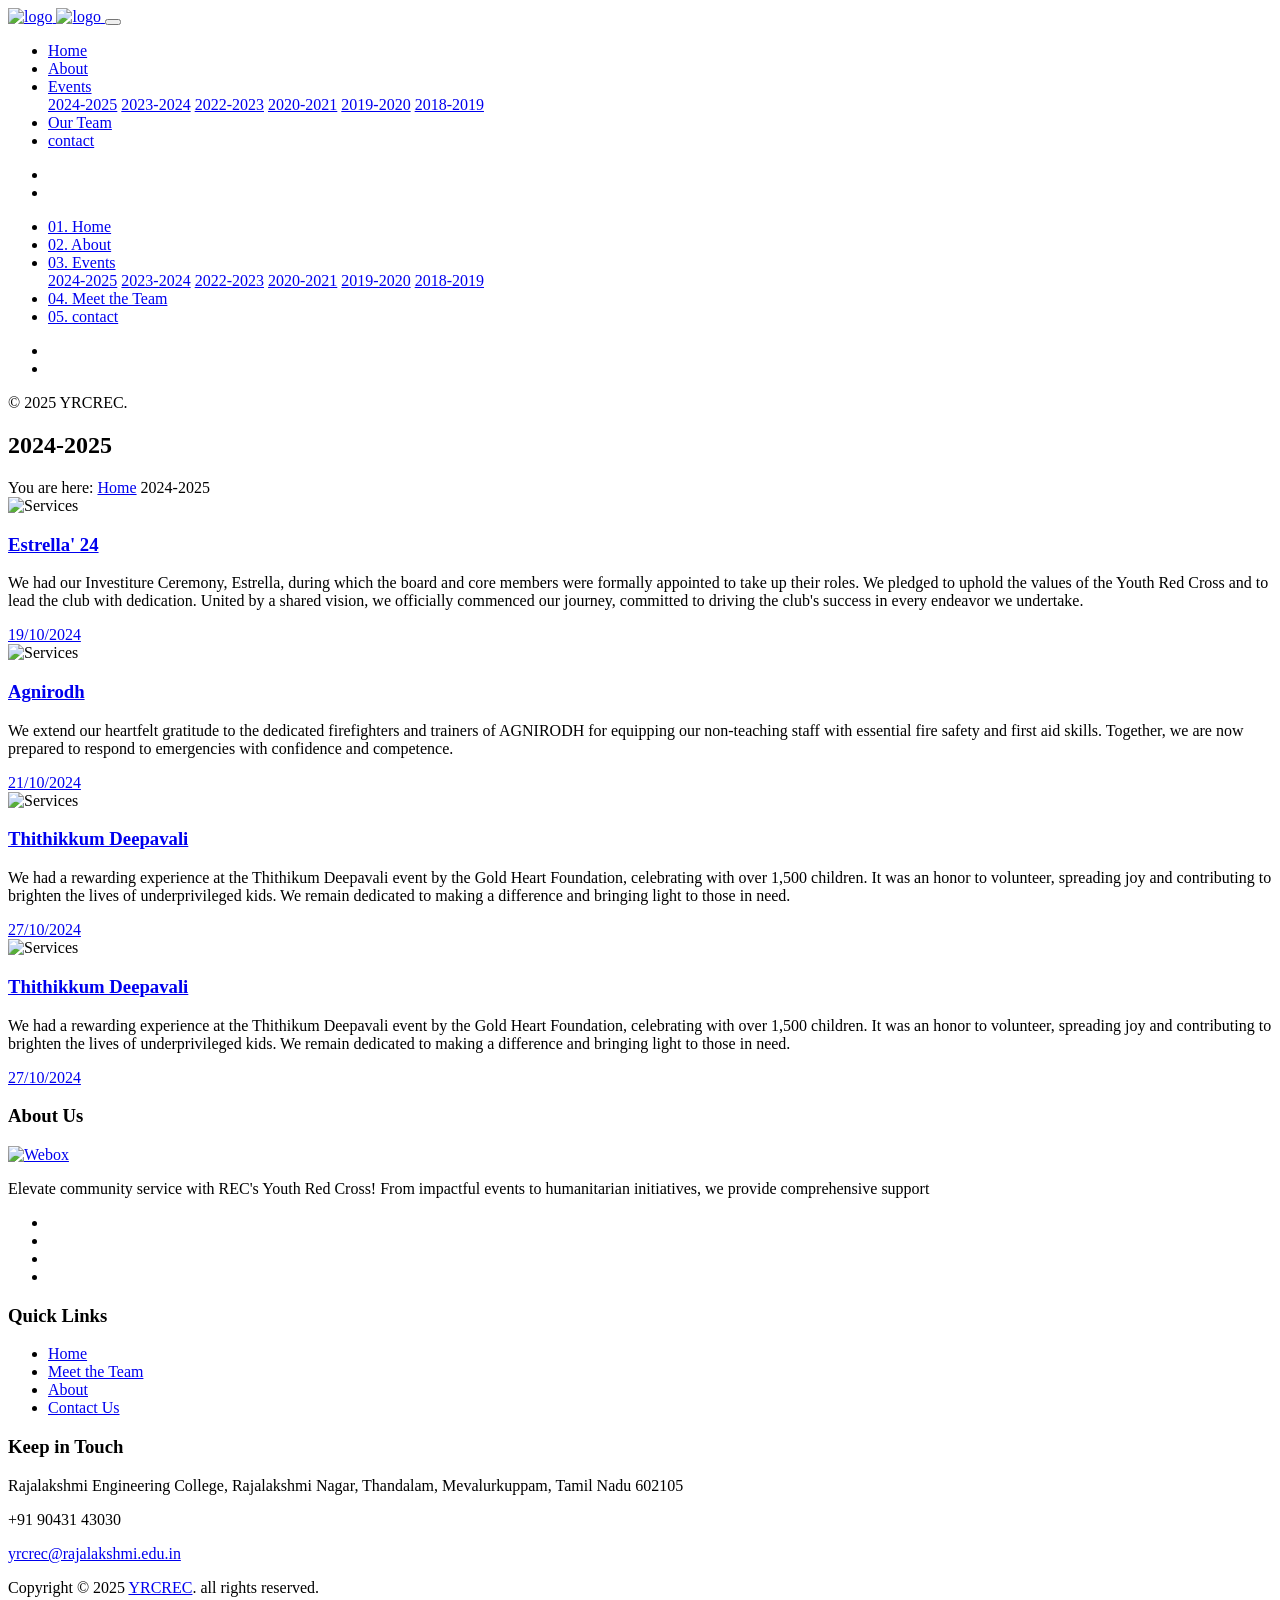
==== site - Copy/2024-2025.html @ 8fd3735e "siva" ====
<!DOCTYPE html>
<html lang="en">
<head>
<meta charset="utf-8">
<meta name="viewport" content="width=device-width, initial-scale=1, shrink-to-fit=no">
<title>Events | 2023-2024</title>
<link rel="stylesheet" type="text/css" href="css/bootstrap.min.css">
<link rel="stylesheet" type="text/css" href="css/font-awesome.min.css">
<link rel="stylesheet" type="text/css" href="css/animate.min.css">
<link rel="stylesheet" href="css/owl.carousel.min.css">
<link rel="stylesheet" href="css/cubeportfolio.min.css">
<link rel="stylesheet" href="css/jquery.fancybox.min.css">
<link rel="stylesheet" type="text/css" href="css/settings.css">
<link rel="stylesheet" type="text/css" href="css/style.css">

<link rel="icon" href="images/favicon.png">
</head>

<body>
<a href="javascript:void(0)" class="scrollToTop"><i class="fa fa-angle-up"></i></a>

<!--Loader-->
<div class="loader">
   <div class="spinner centered">
      <div class="spinner-container container1">
         <div class="circle1"></div>
         <div class="circle2"></div>
         <div class="circle3"></div>
         <div class="circle4"></div>
      </div>
      <div class="spinner-container container2">
         <div class="circle1"></div>
         <div class="circle2"></div>
         <div class="circle3"></div>
         <div class="circle4"></div>
      </div>
   </div>
</div>
<!--Loader ends-->


<!-- header -->
<header class="site-header">
   <nav class="navbar navbar-expand-lg transparent-bg">
      <div class="container">
         <a class="navbar-brand" href="index.html">
            <img src="images/logo-white.png" alt="logo" class="logo-default">
            <img src="images/logo.png" alt="logo" class="logo-scrolled">
         </a>
         <button class="navbar-toggler navbar-toggler-right collapsed" type="button" data-toggle="collapse" data-target="#wenav">
            <span> </span>
            <span> </span>
            <span> </span>
         </button>
         <div class="collapse navbar-collapse" id="wenav">
            <ul class="navbar-nav ml-auto">
               <li class="nav-item">
                  <a class="nav-link" href="index.html">Home</a>
               </li>
               <li class="nav-item">
                  <a class="nav-link" href="about.html">About</a>
               </li>
               <li class="nav-item dropdown">
                  <a class="nav-link dropdown-toggle" href="javascript:void(0)" data-toggle="dropdown" aria-haspopup="true" aria-expanded="false">
                  Events
                  </a>
                  <div class="dropdown-menu">
                     <a class="dropdown-item" href="2024-2025.html">2024-2025</a>
                     <a class="dropdown-item" href="2023-2024.html">2023-2024</a>
                     <a class="dropdown-item" href="2022-2023.html">2022-2023</a>
                     <a class="dropdown-item" href="2020-2021.html">2020-2021</a>
                     <a class="dropdown-item" href="2019-2020.html">2019-2020</a>
                     <a class="dropdown-item" href="2018-2019.html">2018-2019</a>

                     
                  </div>
               </li>
               
               <li class="nav-item">
                  <a class="nav-link" href="team.html">Our Team</a>
               </li>
               <li class="nav-item">
                  <a class="nav-link" href="contact.html">contact</a>
               </li>
            </ul>
         </div>

         <div class="nav-social">
            <ul class="social_icon noborder">
               <li><a class="facebook" href="https://www.instagram.com/yrcrec?utm_source=ig_web_button_share_sheet&igsh=ZDNlZDc0MzIxNw=="><i class="fa fa-instagram"></i> </a> </li>
               <li><a class="twitter" href="https://www.linkedin.com/company/youth-red-cross/mycompany/"><i class="fa fa-linkedin"></i> </a> </li>
            </ul>
         </div>

         <!--side menu open button-->
         <a href="javascript:void(0)" class="d-none d-lg-inline-block sidemenu_btn" id="sidemenu_toggle">
          <span></span> <span></span> <span></span>
       </a>
      </div>
   </nav>

   <!-- side menu -->
   <div class="side-menu">
      <div class="inner-wrapper">
         <span class="btn-close" id="btn_sideNavClose"><i></i><i></i></span>
         
         <nav class="side-nav w-100">
            <ul class="navbar-nav">
               <li class="nav-item">
                  <a class="nav-link" href="index.html"> <span> 01.</span> Home</a>
               </li>
               <li class="nav-item">
                  <a class="nav-link" href="about.html"> <span> 02.</span> About</a>
               </li>
               
               <li class="nav-item dropdown">
                  <a class="nav-link dropdown-toggle" href="javascript:void(0)" data-toggle="dropdown" aria-haspopup="true" aria-expanded="false">
                  <span> 03.</span> Events
                  </a>
                  <div class="dropdown-menu">
                     <a class="dropdown-item" href="2024-2025.html">2024-2025</a>
                     <a class="dropdown-item" href="2023-2024.html">2023-2024</a>
                     <a class="dropdown-item" href="2022-2023.html">2022-2023</a>
                     <a class="dropdown-item" href="2020-2021.html">2020-2021</a>
                     <a class="dropdown-item" href="2019-2020.html">2019-2020</a>
                     <a class="dropdown-item" href="2018-2019.html">2018-2019</a>

                  </div>
               </li>
               <li class="nav-item">
                  <a class="nav-link" href="team.html"> <span> 04.</span> Meet the Team</a>
               </li>
               <li class="nav-item">
                  <a class="nav-link" href="contact.html"> <span> 05.</span> contact</a>
               </li>
            </ul>
         </nav>
         <div class="side-footer w-100">
            <ul class="social-icons-simple white top40">
               <li><a class="facebook" href="https://www.instagram.com/yrcrec?utm_source=ig_web_button_share_sheet&igsh=ZDNlZDc0MzIxNw=="><i class="fa fa-instagram"></i> </a> </li>
               <li><a class="twitter" href="https://www.linkedin.com/company/youth-red-cross/mycompany/"><i class="fa fa-linkedin"></i> </a> </li>
            </ul>
            <p class="darkcolor">&copy; 2025 YRCREC.</p>
         </div>
      </div>
   </div>
   <a id="close_side_menu" href="javascript:void(0);"></a>
</header>
<!-- header -->


<!--Page Header-->
<section class="page_header padding-top">
  <div class="container">
    <div class="row">
      <div class="col-md-12 page-content">
        <h1>2024-2025</h1>
        <div class="page_nav">
      <span>You are here:</span> <a href="index.html">Home</a> <span><i class="fa fa-angle-double-right"></i>2024-2025</span>
      </div>
      </div>
    </div>
  </div>
</section>
<!--Page Header-->

<!-- services -->
<section id="course_all" class="padding-top bottom45">
  <div class="container">
    <div class="row">
        <div class="col-sm-6 col-lg-4 equalheight">
            <div class="services-box heading_space wow fadeIn" data-wow-delay="500ms">
              <div class="image bottom25">
                <img src="images/2024-1.PNG" alt="Services">
              </div>
              <h3 class="bottom10 font-light2 darkcolor"><a href="javascript:void(0)">Estrella' 24</a></h3>
              <p class="bottom20">We had our Investiture Ceremony, Estrella, during which the board and core members were formally appointed to take up their roles. We pledged to uphold the values of the Youth Red Cross and to lead the club with dedication. United by a shared vision, we officially commenced our journey, committed to driving the club's success in every endeavor we undertake.</p>
              <a class="readmore" href="javascript:void(0)">19/10/2024</a>
            </div>
        </div>
      <div class="col-sm-6 col-lg-4 equalheight">
         <div class="services-box heading_space wow fadeIn" data-wow-delay="500ms">
           <div class="image bottom25">
             <img src="images/2024-2.jpg" alt="Services">
           </div>
           <h3 class="bottom10 font-light2 darkcolor"><a href="javascript:void(0)">Agnirodh</a></h3>
           <p class="bottom20">We extend our heartfelt gratitude to the dedicated firefighters and trainers of AGNIRODH for equipping our non-teaching staff with essential fire safety and first aid skills. Together, we are now prepared to respond to emergencies with confidence and competence.</p>
           <a class="readmore" href="javascript:void(0)">21/10/2024</a>
         </div>
      </div>
      <div class="col-sm-6 col-lg-4 equalheight">
         <div class="services-box heading_space wow fadeIn" data-wow-delay="500ms">
           <div class="image bottom25">
             <img src="images/2024-3.jpg" alt="Services">
           </div>
           <h3 class="bottom10 font-light2 darkcolor"><a href="javascript:void(0)">Thithikkum Deepavali</a></h3>
           <p class="bottom20">We had a rewarding experience at the Thithikum Deepavali event by the Gold Heart Foundation, celebrating with over 1,500 children. It was an honor to volunteer, spreading joy and contributing to brighten the lives of underprivileged kids. We remain dedicated to making a difference and bringing light to those in need.</p>
           <a class="readmore" href="javascript:void(0)">27/10/2024</a>
         </div>
     </div>
     <div class="col-sm-6 col-lg-4 equalheight">
         <div class="services-box heading_space wow fadeIn" data-wow-delay="500ms">
           <div class="image bottom25">
             <img src="images/2024-3.jpg" alt="Services">
           </div>
           <h3 class="bottom10 font-light2 darkcolor"><a href="javascript:void(0)">Thithikkum Deepavali</a></h3>
           <p class="bottom20">We had a rewarding experience at the Thithikum Deepavali event by the Gold Heart Foundation, celebrating with over 1,500 children. It was an honor to volunteer, spreading joy and contributing to brighten the lives of underprivileged kids. We remain dedicated to making a difference and bringing light to those in need.</p>
           <a class="readmore" href="javascript:void(0)">27/10/2024</a>
         </div>
     </div>
     </div>
    </div>
  </div>
</section> 
<!-- services ends -->



<!--FOOTER-->
<footer class="padding-top">
   <div class="container">
      <div class="row">
         <div class="col-md-4 col-sm-12 footer_panel heading_space wow fadeIn" data-wow-delay="300ms">
            <h3 class="heading bottom30">About Us<span class="divider-left"></span></h3>
            <a href="index-classic.html" class="footer_logo bottom25"><img src="images/logo-white.png" alt="Webox"></a>
            <p>Elevate community service with REC's Youth Red Cross! From impactful events to humanitarian initiatives, we provide comprehensive support</p>
            <ul class="social_icon top25">
               <li><a href="https://www.instagram.com/yrcrec?utm_source=ig_web_button_share_sheet&igsh=ZDNlZDc0MzIxNw=="><i class="fa fa-instagram"></i></a></li>
               <li><a href=" https://wa.me/9360208382"><i class="fa fa-whatsapp"></i></a></li>
               <li><a href="https://www.linkedin.com/company/youth-red-cross/mycompany/"><i class="fa fa-linkedin"></i></a></li>
               <li><a href="mailto:yrcrec@rajalakshmi.edu.in"><i class="fa fa-envelope-o"></i></a></li>

            </ul>
         </div>
         <div class="col-md-4 col-sm-12 footer_panel heading_space wow fadeIn" data-wow-delay="350ms">
            <h3 class="heading bottom30">Quick Links<span class="divider-left"></span></h3>
            <div class="row">
               <div class="col-md-12 col-xs-12">
                  <ul class="links">
                     <li><a href="index.html">Home</a></li>
                     <li><a href="team.html">Meet the Team</a></li>
                     <li><a href="about.html">About</a></li>
                     <li><a href="contact.html">Contact Us</a></li>
                  </ul>
            </div>
         </div>
         </div>
         <div class="col-md-4 col-sm-12 footer_panel heading_space wow fadeIn" data-wow-delay="400ms">
            <h3 class="heading bottom30">Keep in Touch <span class="divider-left"></span></h3>
            <p class=" address"><i class="fa fa-map-marker"></i>Rajalakshmi Engineering College, Rajalakshmi Nagar, Thandalam, Mevalurkuppam, Tamil Nadu 602105</p>
            <p class=" address"><i class="fa fa-phone"></i>+91 90431 43030</p>
            <p class=" address"><i class="fa fa-envelope-o"></i><a href="mailto:yrcrec@rajalakshmi.edu.in">yrcrec@rajalakshmi.edu.in</a></p>
         </div>
      </div>
   </div>
</footer>
<div class="copyright">
   <div class="container">
      <div class="row">
         <div class="col-md-12 text-center wow fadeInUp" data-wow-delay="300ms">
            <p>Copyright &copy; 2025 <a href="javascript:void(0)">YRCREC</a>. all rights reserved.</p>
         </div>
      </div>
   </div>
</div>
<!--FOOTER ends-->


<!-- jQuery first, then Popper.js, then Bootstrap JS -->
<script src="js/jquery-3.1.1.min.js"></script>

<!--Bootstrap Core-->
<script src="js/popper.min.js"></script>
<script src="js/bootstrap.min.js"></script>

<!--to view items on reach-->
<script src="js/jquery.appear.js"></script>

<!--Equal-Heights-->
<script src="js/jquery.matchHeight-min.js"></script>

<!--Owl Slider-->
<script src="js/owl.carousel.min.js"></script>

<!--number counters-->
<script src="js/jquery-countTo.js"></script>
 
<!--Parallax Background-->
<script src="js/parallaxie.js"></script>
  
<!--Cubefolio Gallery-->
<script src="js/jquery.cubeportfolio.min.js"></script>

<!--FancyBox popup-->
<script src="js/jquery.fancybox.min.js"></script>                 

<!--Morphing Text-->
<script src="js/morphext.min.js"></script>
              
<!--Particles-->
<script src="js/particles.min.js"></script>
                     
<!--WOw animations-->
<script src="js/wow.min.js"></script>
            
<!--Revolution SLider-->
<script src="js/revolution/jquery.themepunch.tools.min.js"></script>
<script src="js/revolution/jquery.themepunch.revolution.min.js"></script>
<!-- SLIDER REVOLUTION 5.0 EXTENSIONS  (Load Extensions only on Local File Systems !  The following part can be removed on Server for On Demand Loading) -->
<script src="js/revolution/extensions/revolution.extension.actions.min.js"></script>
<script src="js/revolution/extensions/revolution.extension.carousel.min.js"></script>
<script src="js/revolution/extensions/revolution.extension.kenburn.min.js"></script>
<script src="js/revolution/extensions/revolution.extension.layeranimation.min.js"></script>
<script src="js/revolution/extensions/revolution.extension.migration.min.js"></script>
<script src="js/revolution/extensions/revolution.extension.navigation.min.js"></script>
<script src="js/revolution/extensions/revolution.extension.parallax.min.js"></script>
<script src="js/revolution/extensions/revolution.extension.slideanims.min.js"></script>
<script src="js/revolution/extensions/revolution.extension.video.min.js"></script>

<script src="js/functions.js"></script>
</body>
</html>
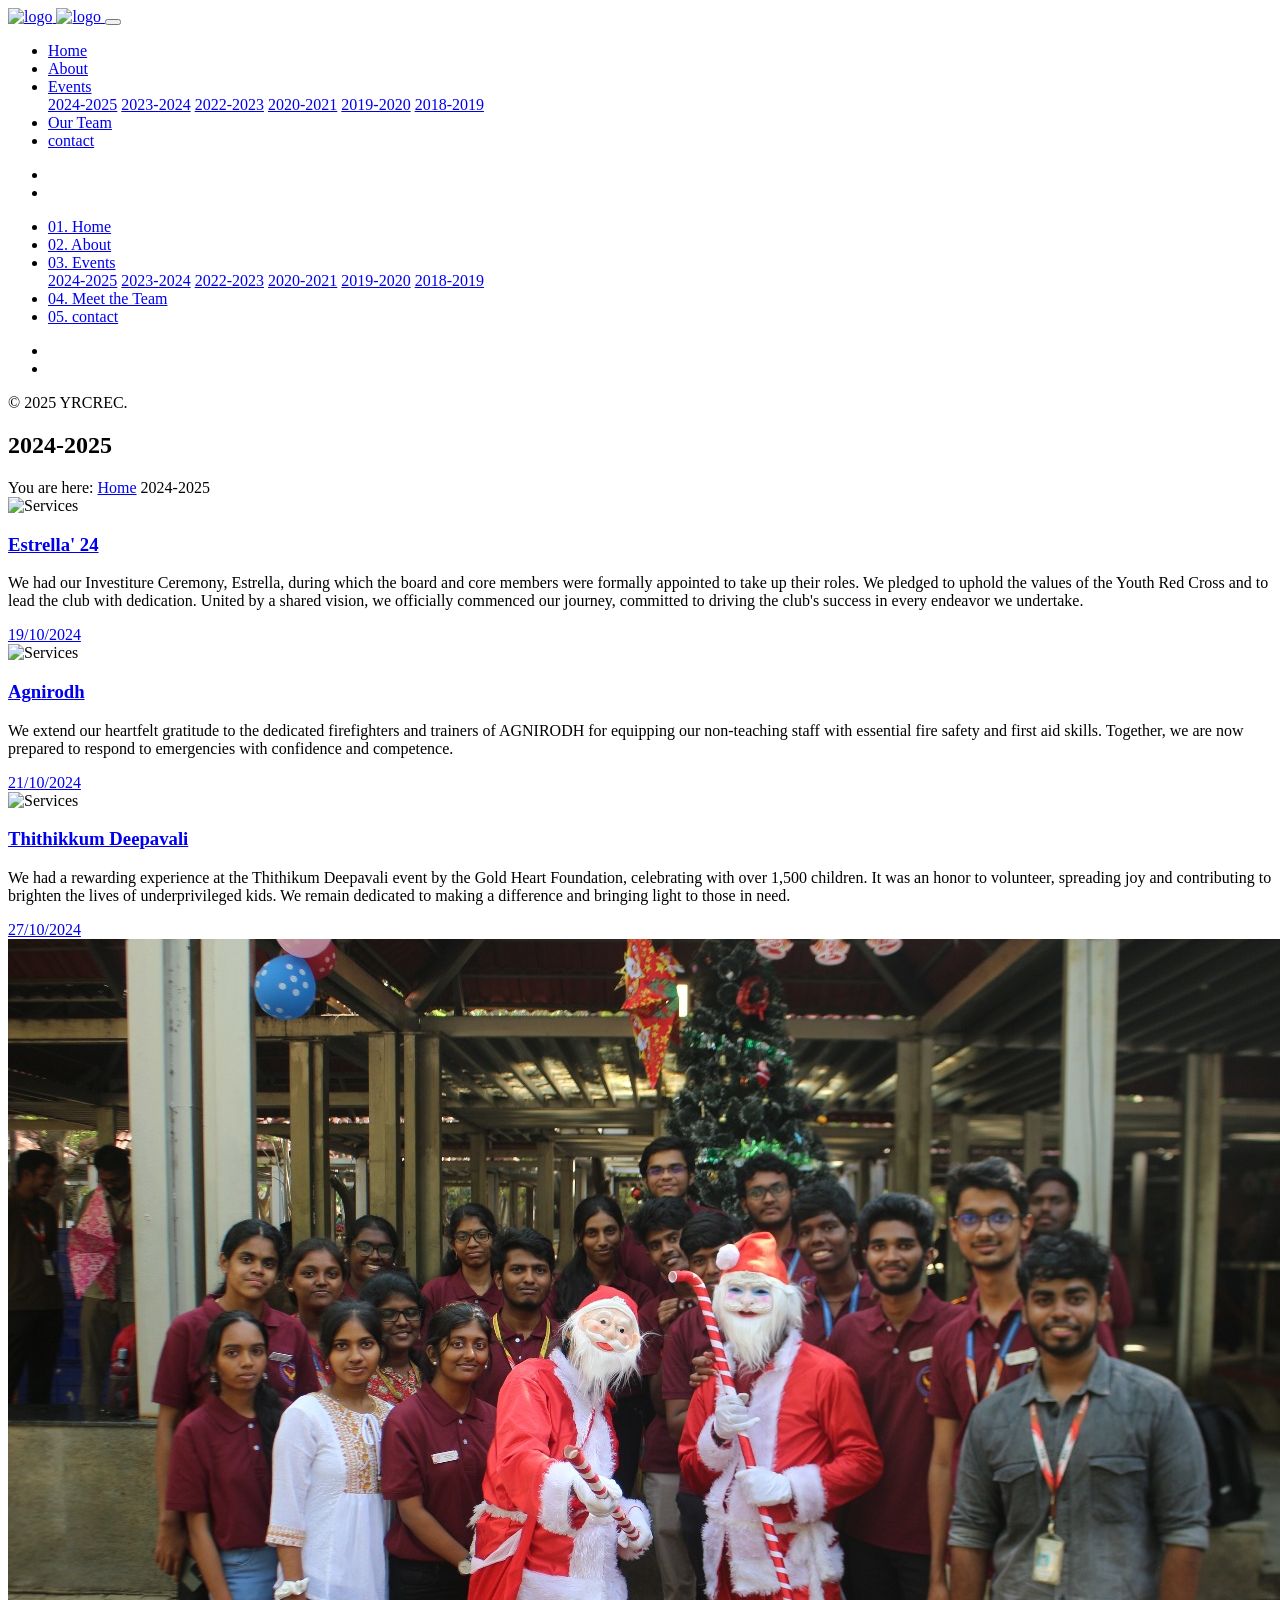
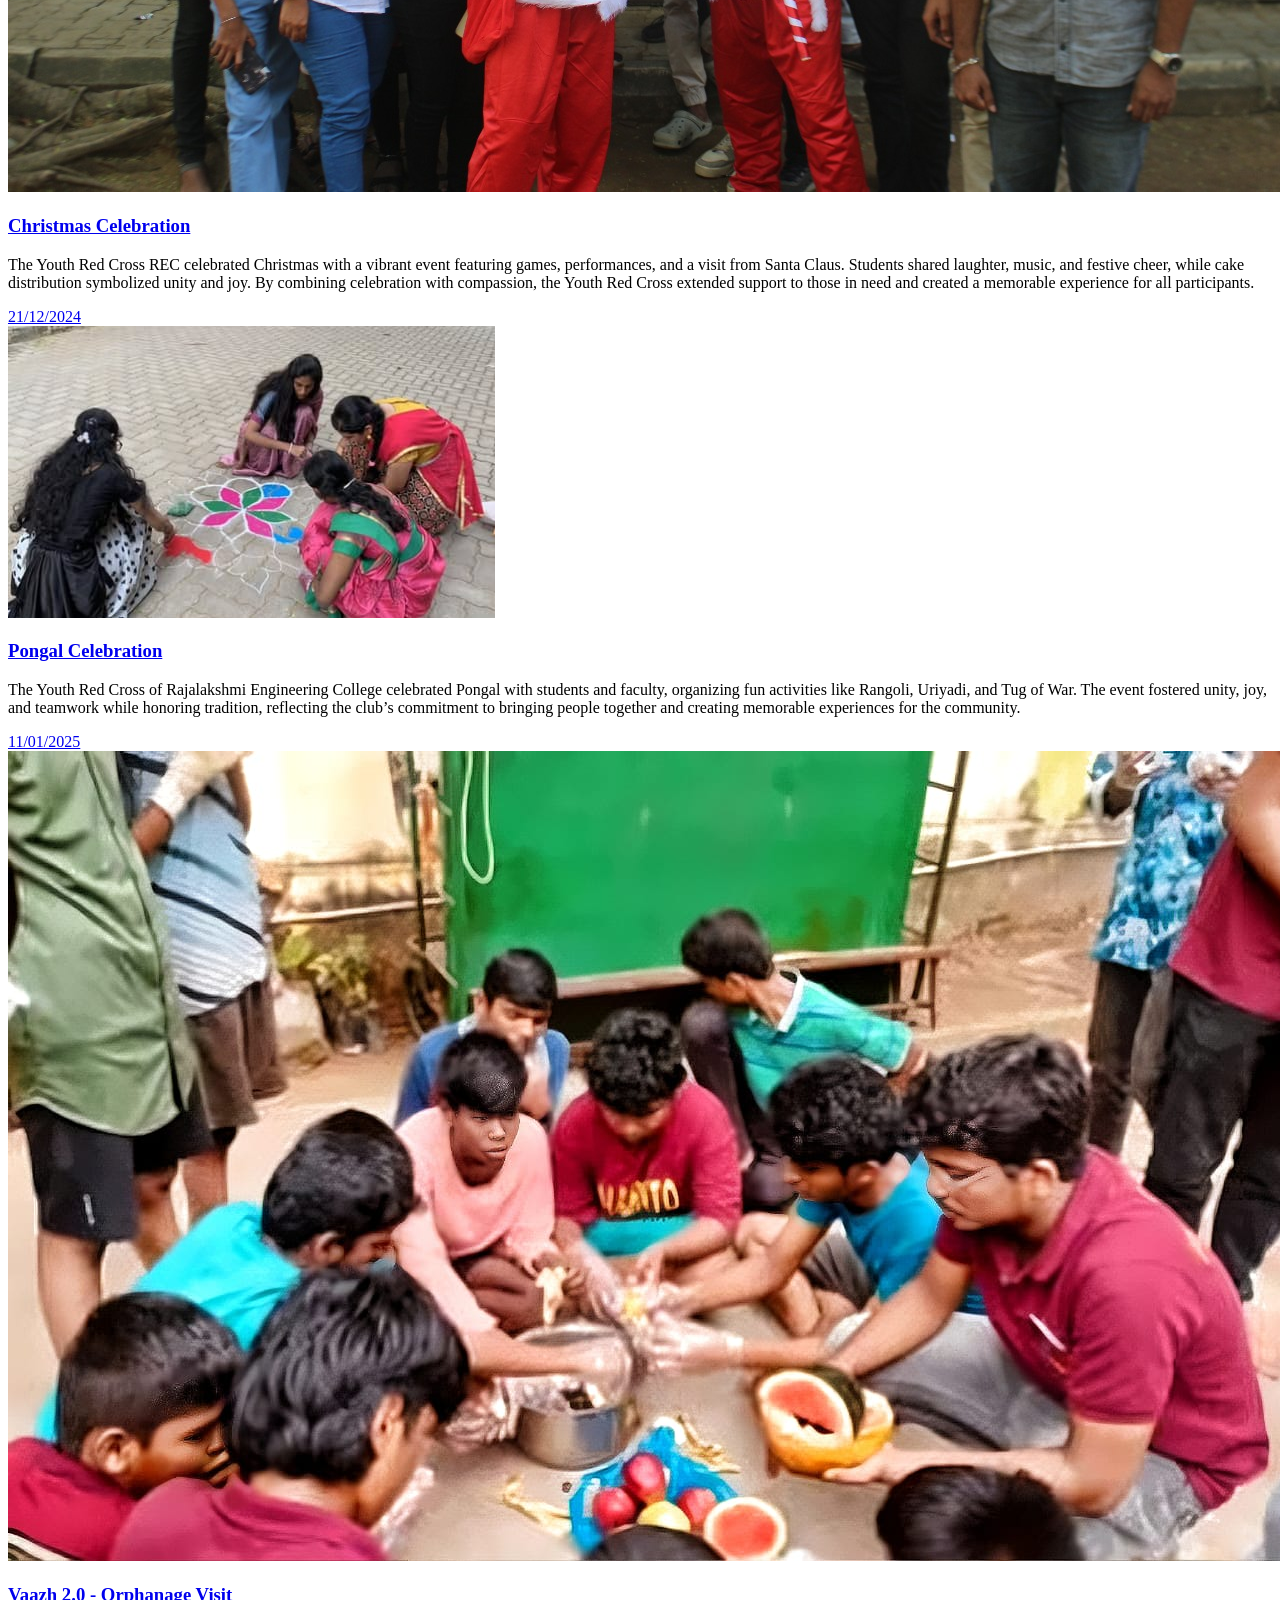
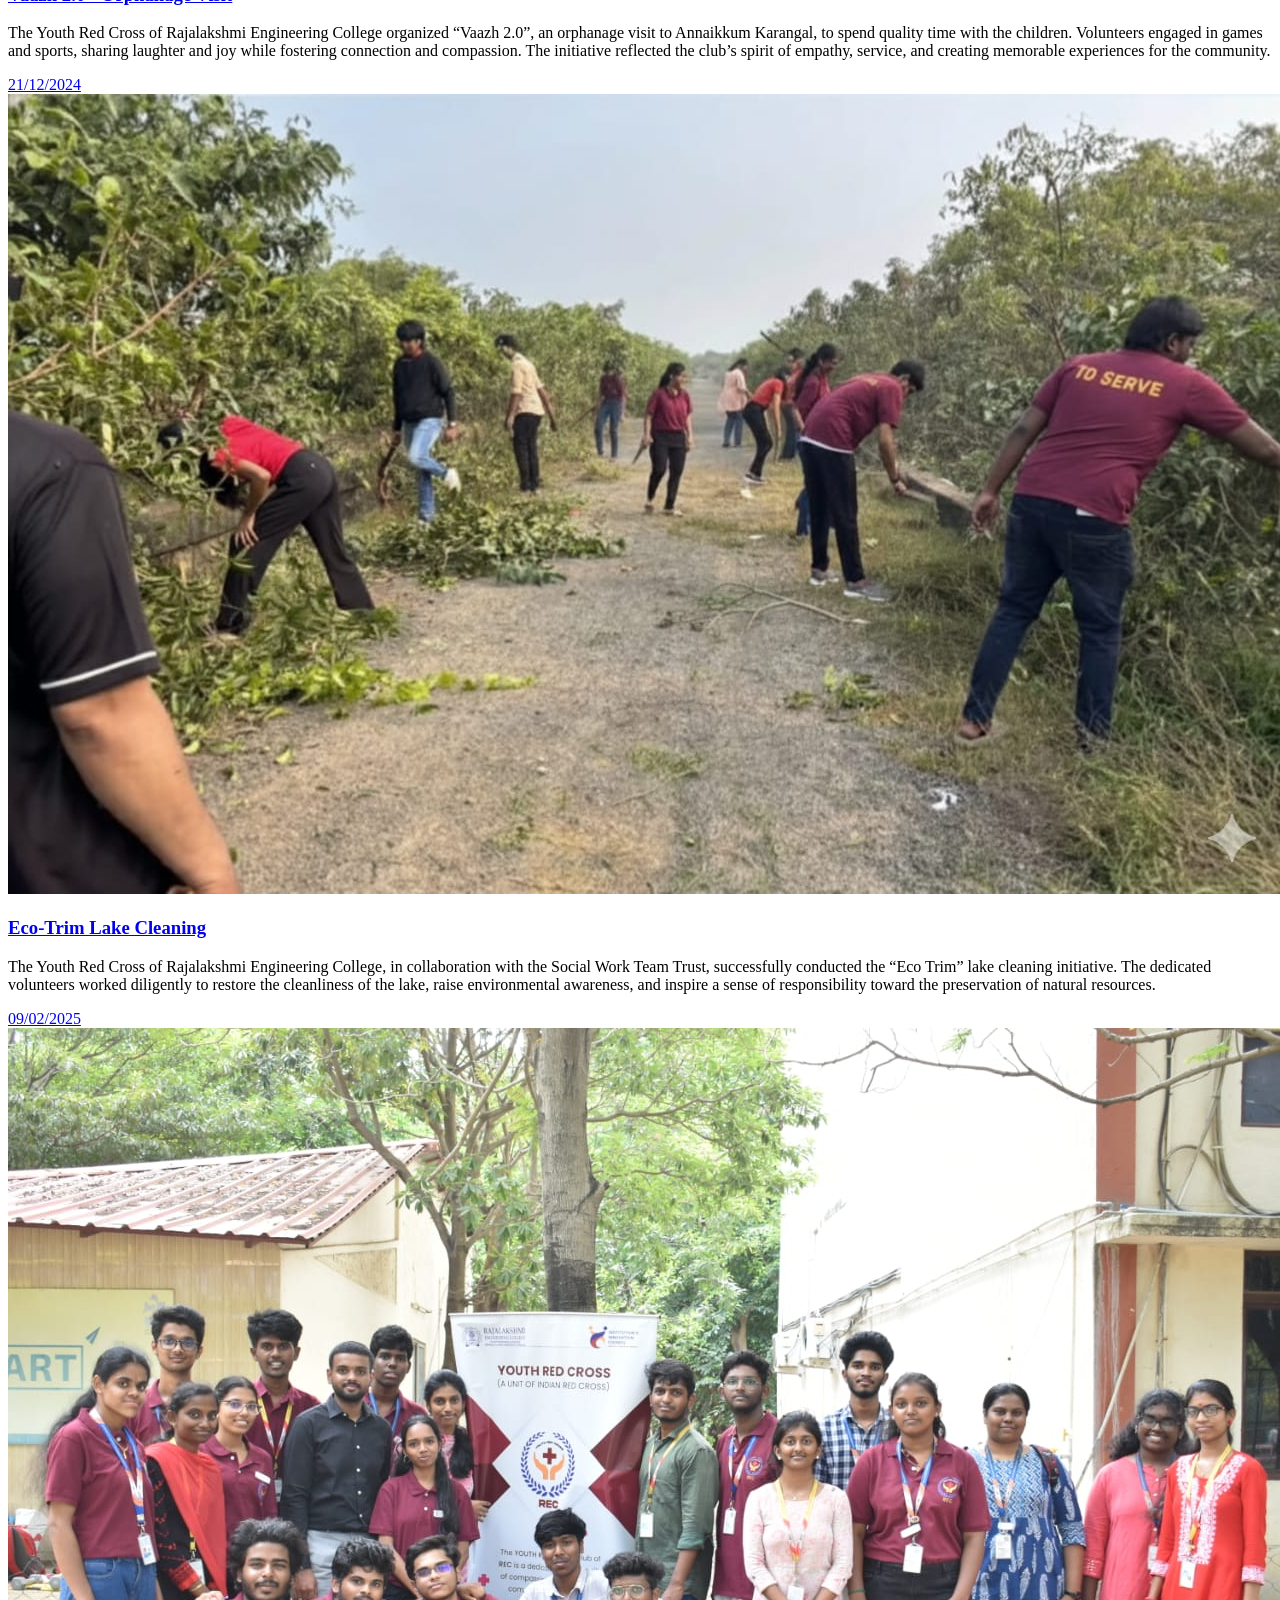
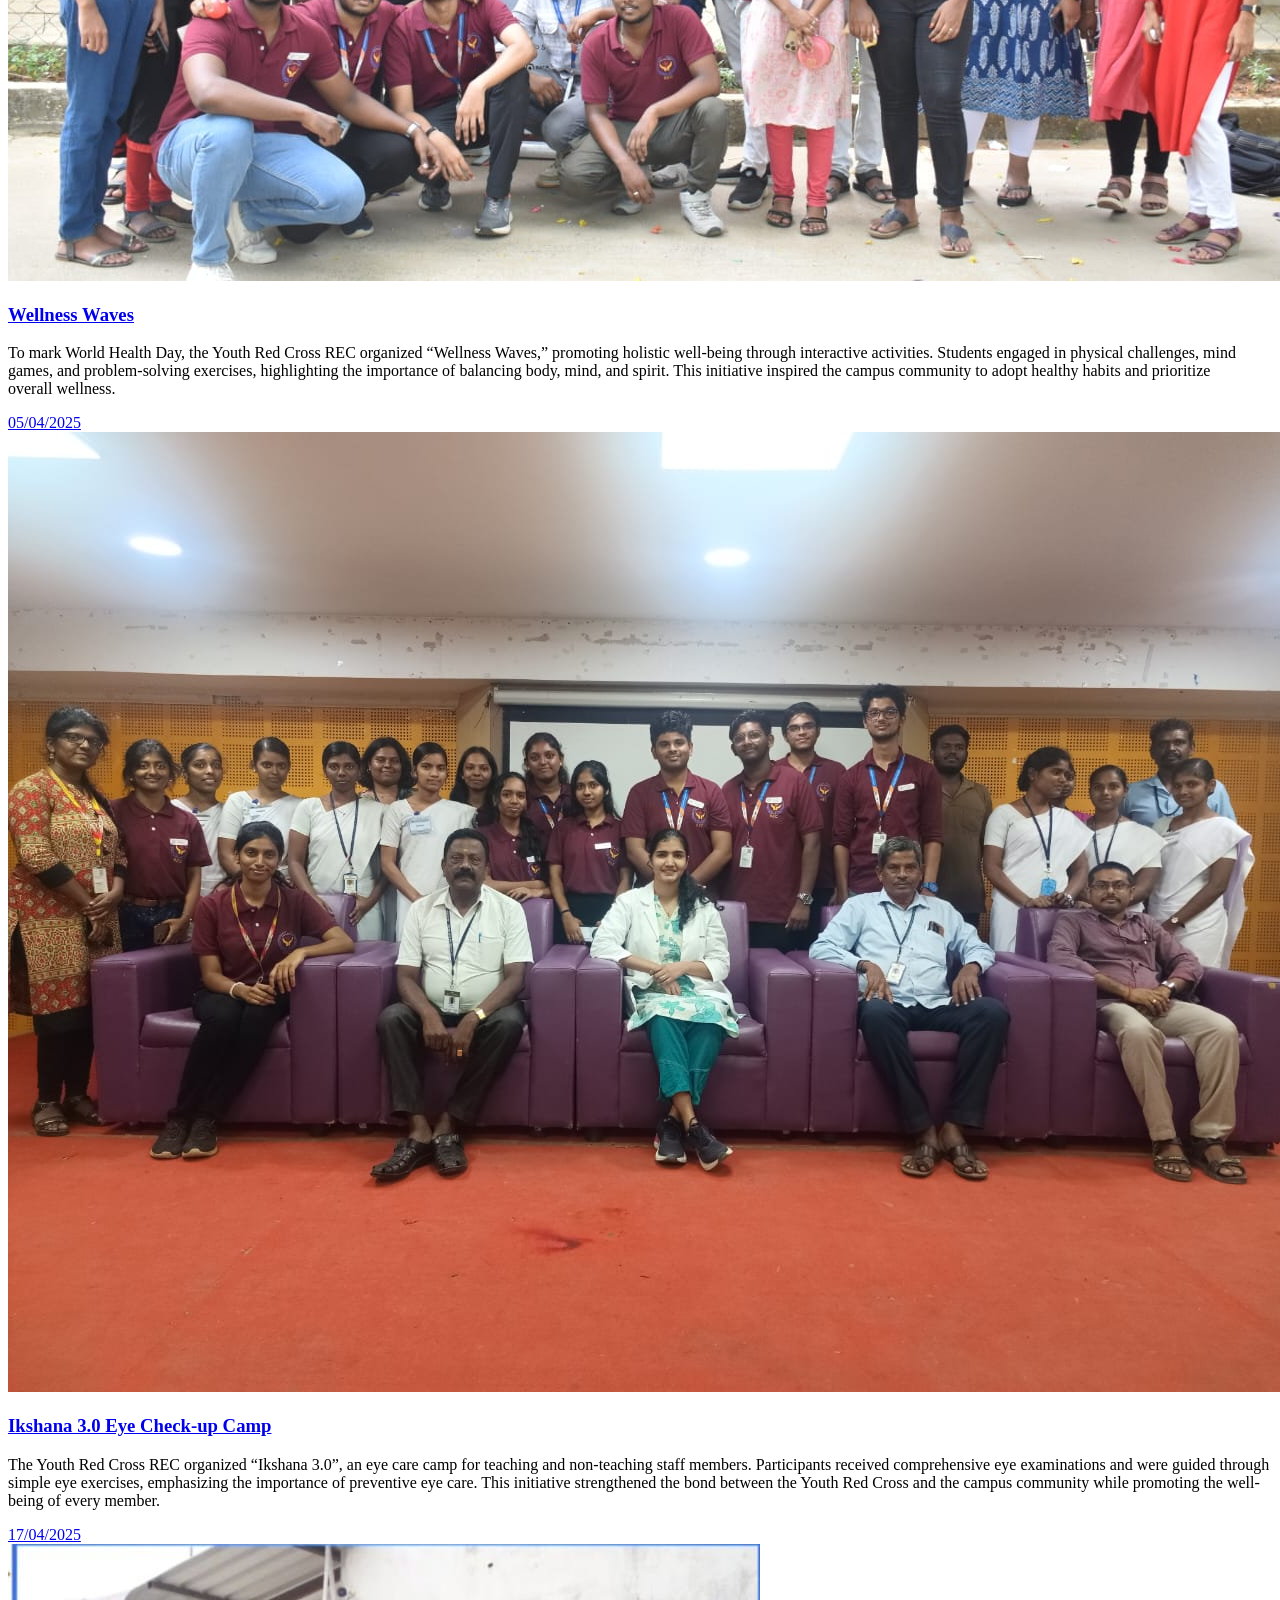
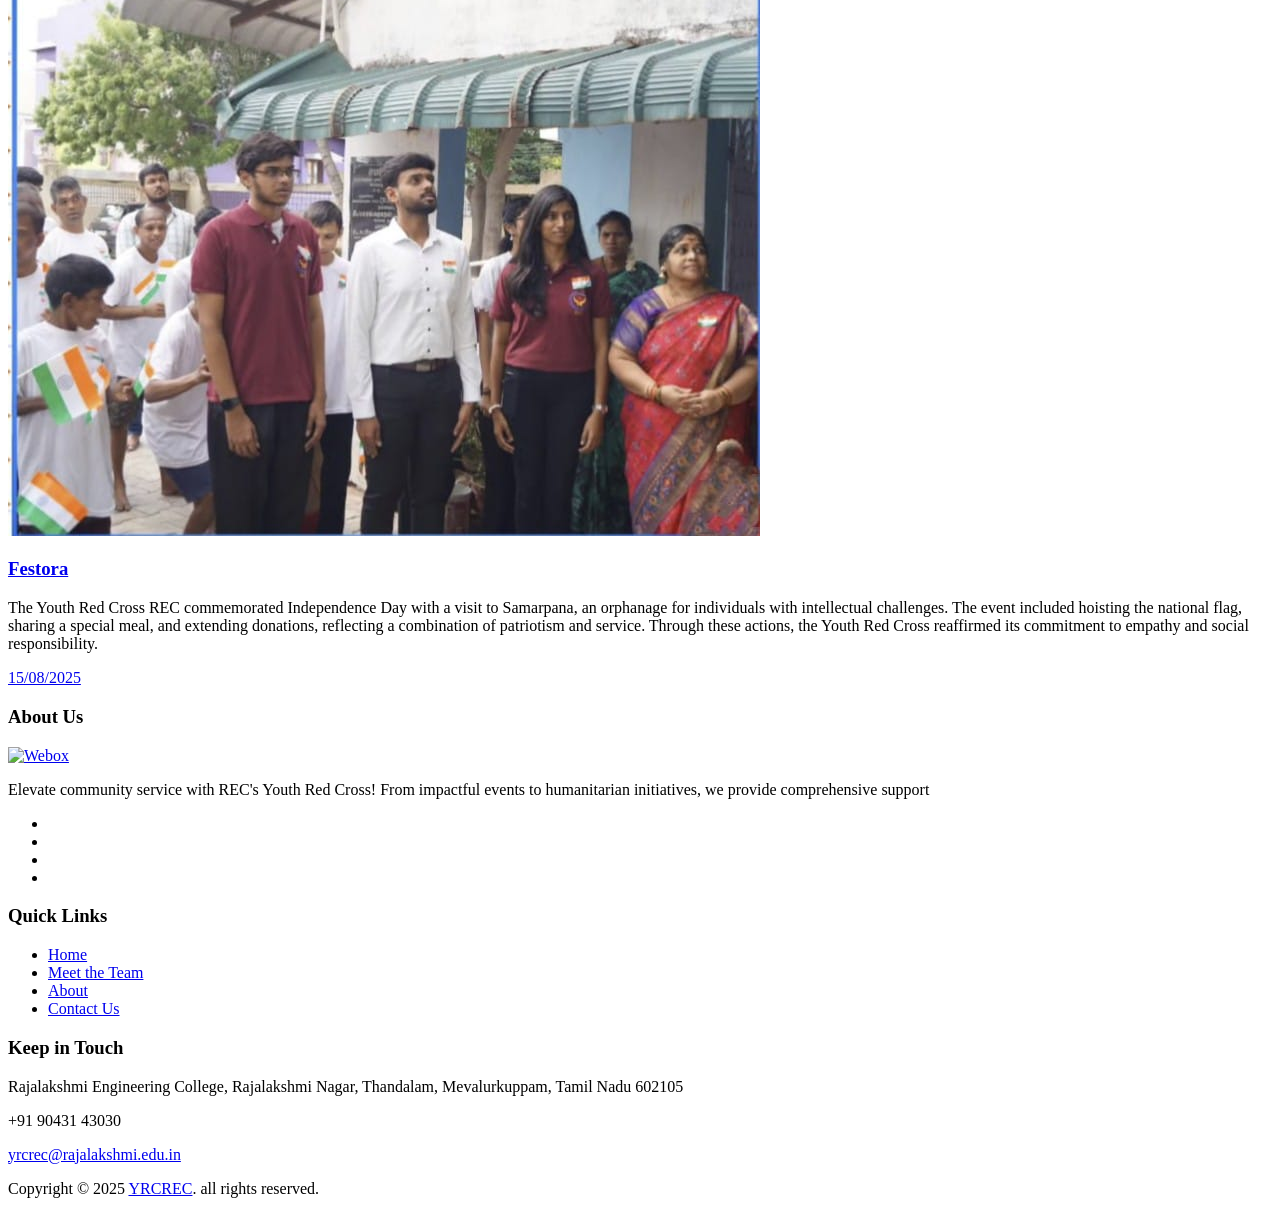
==== commit 9d8f9b74: "siva" ====
--- a/site - Copy/2024-2025.html
+++ b/site - Copy/2024-2025.html
@@ -201,11 +201,71 @@
      <div class="col-sm-6 col-lg-4 equalheight">
          <div class="services-box heading_space wow fadeIn" data-wow-delay="500ms">
            <div class="image bottom25">
-             <img src="images/2024-3.jpg" alt="Services">
-           </div>
-           <h3 class="bottom10 font-light2 darkcolor"><a href="javascript:void(0)">Thithikkum Deepavali</a></h3>
-           <p class="bottom20">We had a rewarding experience at the Thithikum Deepavali event by the Gold Heart Foundation, celebrating with over 1,500 children. It was an honor to volunteer, spreading joy and contributing to brighten the lives of underprivileged kids. We remain dedicated to making a difference and bringing light to those in need.</p>
-           <a class="readmore" href="javascript:void(0)">27/10/2024</a>
+             <img src="images/christmas.jpg" alt="Services">
+           </div>
+           <h3 class="bottom10 font-light2 darkcolor"><a href="javascript:void(0)">Christmas Celebration</a></h3>
+           <p class="bottom20">The Youth Red Cross REC celebrated Christmas with a vibrant event featuring games, performances, and a visit from Santa Claus. Students shared laughter, music, and festive cheer, while cake distribution symbolized unity and joy. By combining celebration with compassion, the Youth Red Cross extended support to those in need and created a memorable experience for all participants.</p>
+           <a class="readmore" href="javascript:void(0)">21/12/2024</a>
+         </div>
+     </div>
+     <div class="col-sm-6 col-lg-4 equalheight">
+         <div class="services-box heading_space wow fadeIn" data-wow-delay="500ms">
+           <div class="image bottom25">
+             <img src="images\pongal.jpg" alt="Services">
+           </div>
+           <h3 class="bottom10 font-light2 darkcolor"><a href="javascript:void(0)">Pongal Celebration</a></h3>
+           <p class="bottom20">The Youth Red Cross of Rajalakshmi Engineering College celebrated Pongal with students and faculty, organizing fun activities like Rangoli, Uriyadi, and Tug of War. The event fostered unity, joy, and teamwork while honoring tradition, reflecting the club’s commitment to bringing people together and creating memorable experiences for the community.</p>
+           <a class="readmore" href="javascript:void(0)">11/01/2025</a>
+         </div>
+     </div>
+     <div class="col-sm-6 col-lg-4 equalheight">
+         <div class="services-box heading_space wow fadeIn" data-wow-delay="500ms">
+           <div class="image bottom25">
+             <img src="images\vaazh.jpg" alt="Services">
+           </div>
+           <h3 class="bottom10 font-light2 darkcolor"><a href="javascript:void(0)">Vaazh 2.0 - Orphanage Visit</a></h3>
+           <p class="bottom20">The Youth Red Cross of Rajalakshmi Engineering College organized “Vaazh 2.0”, an orphanage visit to Annaikkum Karangal, to spend quality time with the children. Volunteers engaged in games and sports, sharing laughter and joy while fostering connection and compassion. The initiative reflected the club’s spirit of empathy, service, and creating memorable experiences for the community.</p>
+           <a class="readmore" href="javascript:void(0)">21/12/2024</a>
+         </div>
+     </div>
+     <div class="col-sm-6 col-lg-4 equalheight">
+         <div class="services-box heading_space wow fadeIn" data-wow-delay="500ms">
+           <div class="image bottom25">
+             <img src="images/lake cleaning.jpg" alt="Services">
+           </div>
+           <h3 class="bottom10 font-light2 darkcolor"><a href="javascript:void(0)">Eco-Trim Lake Cleaning</a></h3>
+           <p class="bottom20">The Youth Red Cross of Rajalakshmi Engineering College, in collaboration with the Social Work Team Trust, successfully conducted the “Eco Trim” lake cleaning initiative. The dedicated volunteers worked diligently to restore the cleanliness of the lake, raise environmental awareness, and inspire a sense of responsibility toward the preservation of natural resources.</p>
+           <a class="readmore" href="javascript:void(0)">09/02/2025</a>
+         </div>
+     </div>
+     <div class="col-sm-6 col-lg-4 equalheight">
+         <div class="services-box heading_space wow fadeIn" data-wow-delay="500ms">
+           <div class="image bottom25">
+             <img src="images\wellness.jpg" alt="Services">
+           </div>
+           <h3 class="bottom10 font-light2 darkcolor"><a href="javascript:void(0)">Wellness Waves</a></h3>
+           <p class="bottom20">To mark World Health Day, the Youth Red Cross REC organized “Wellness Waves,” promoting holistic well-being through interactive activities. Students engaged in physical challenges, mind games, and problem-solving exercises, highlighting the importance of balancing body, mind, and spirit. This initiative inspired the campus community to adopt healthy habits and prioritize overall wellness.</p>
+           <a class="readmore" href="javascript:void(0)">05/04/2025</a>
+         </div>
+     </div>
+     <div class="col-sm-6 col-lg-4 equalheight">
+         <div class="services-box heading_space wow fadeIn" data-wow-delay="500ms">
+           <div class="image bottom25">
+             <img src="images\eye camp.jpg" alt="Services">
+           </div>
+           <h3 class="bottom10 font-light2 darkcolor"><a href="javascript:void(0)">Ikshana 3.0 Eye Check-up Camp</a></h3>
+           <p class="bottom20">The Youth Red Cross REC organized “Ikshana 3.0”, an eye care camp for teaching and non-teaching staff members. Participants received comprehensive eye examinations and were guided through simple eye exercises, emphasizing the importance of preventive eye care. This initiative strengthened the bond between the Youth Red Cross and the campus community while promoting the well-being of every member.</p>
+           <a class="readmore" href="javascript:void(0)">17/04/2025</a>
+         </div>
+     </div>
+     <div class="col-sm-6 col-lg-4 equalheight">
+         <div class="services-box heading_space wow fadeIn" data-wow-delay="500ms">
+           <div class="image bottom25">
+             <img src="images\festora.jpg" alt="Services">
+           </div>
+           <h3 class="bottom10 font-light2 darkcolor"><a href="javascript:void(0)">Festora</a></h3>
+           <p class="bottom20">The Youth Red Cross REC commemorated Independence Day with a visit to Samarpana, an orphanage for individuals with intellectual challenges. The event included hoisting the national flag, sharing a special meal, and extending donations, reflecting a combination of patriotism and service. Through these actions, the Youth Red Cross reaffirmed its commitment to empathy and social responsibility.</p>
+           <a class="readmore" href="javascript:void(0)">15/08/2025</a>
          </div>
      </div>
      </div>
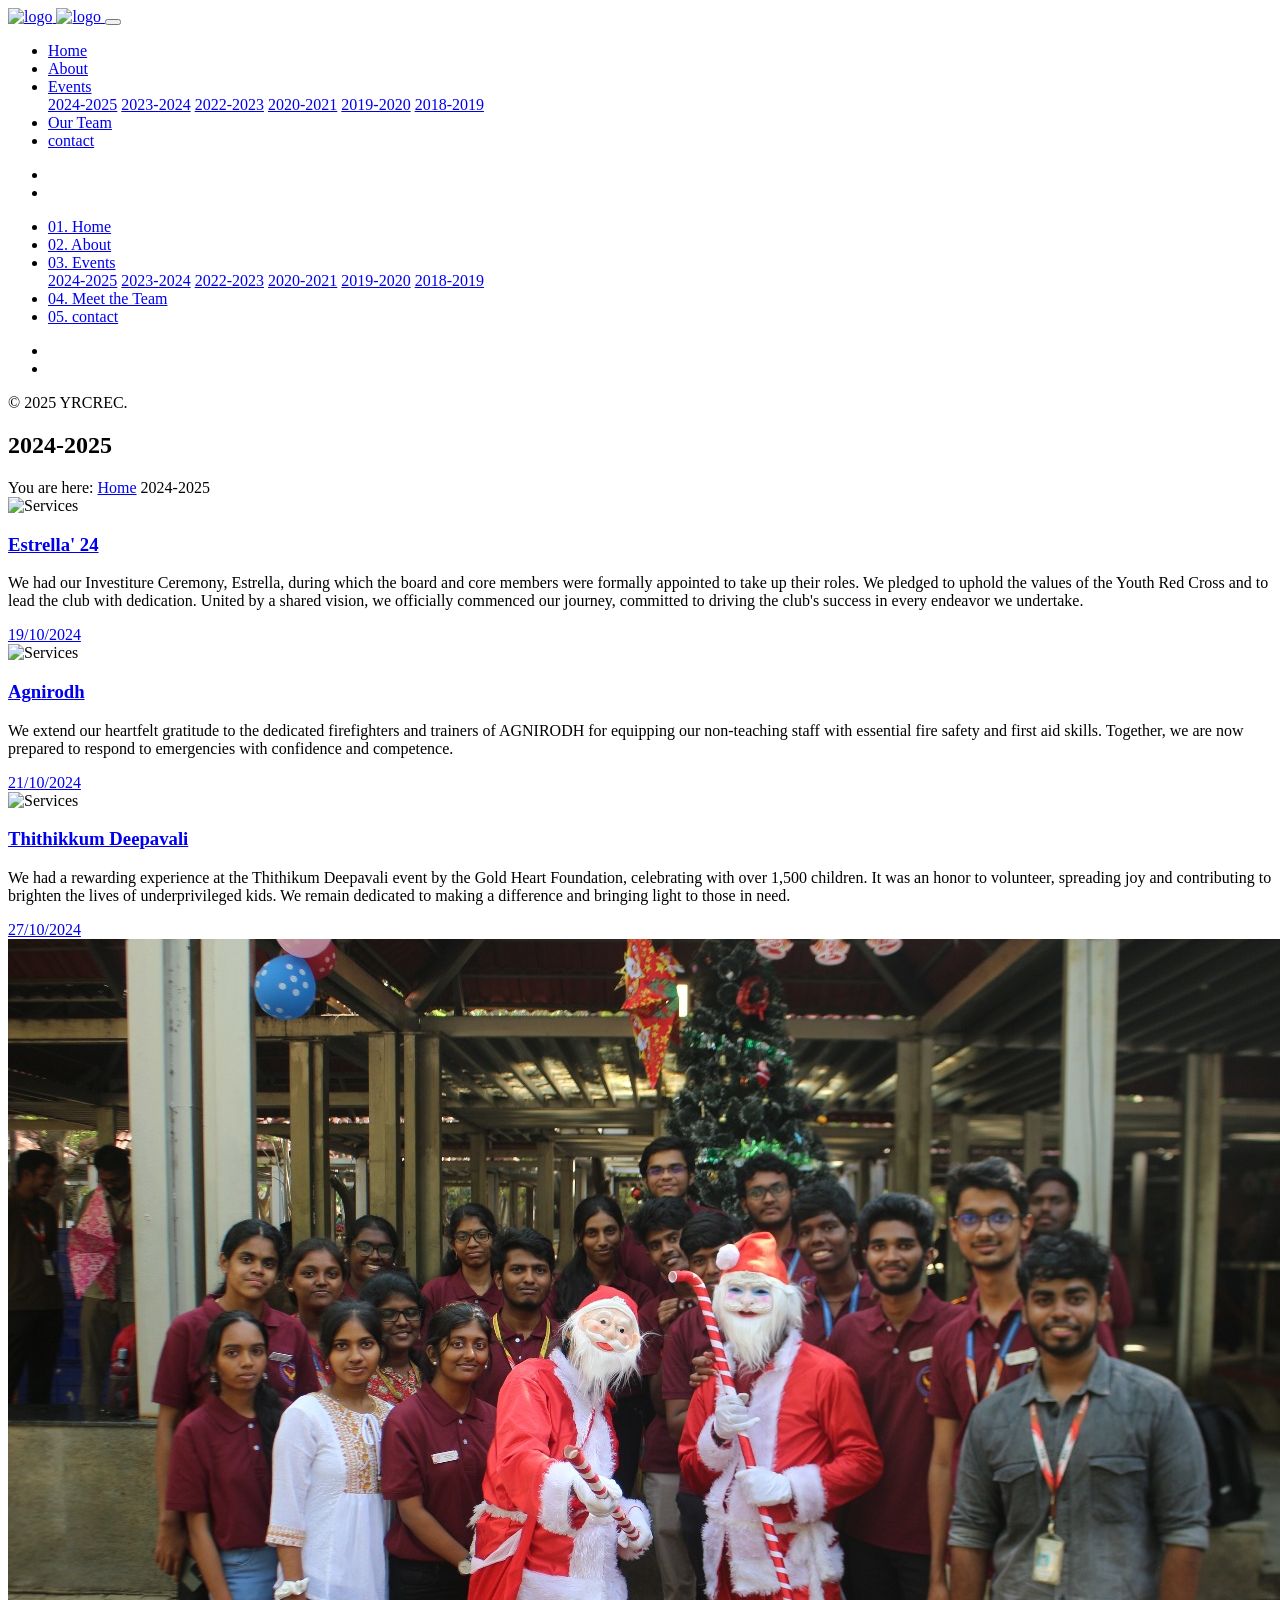
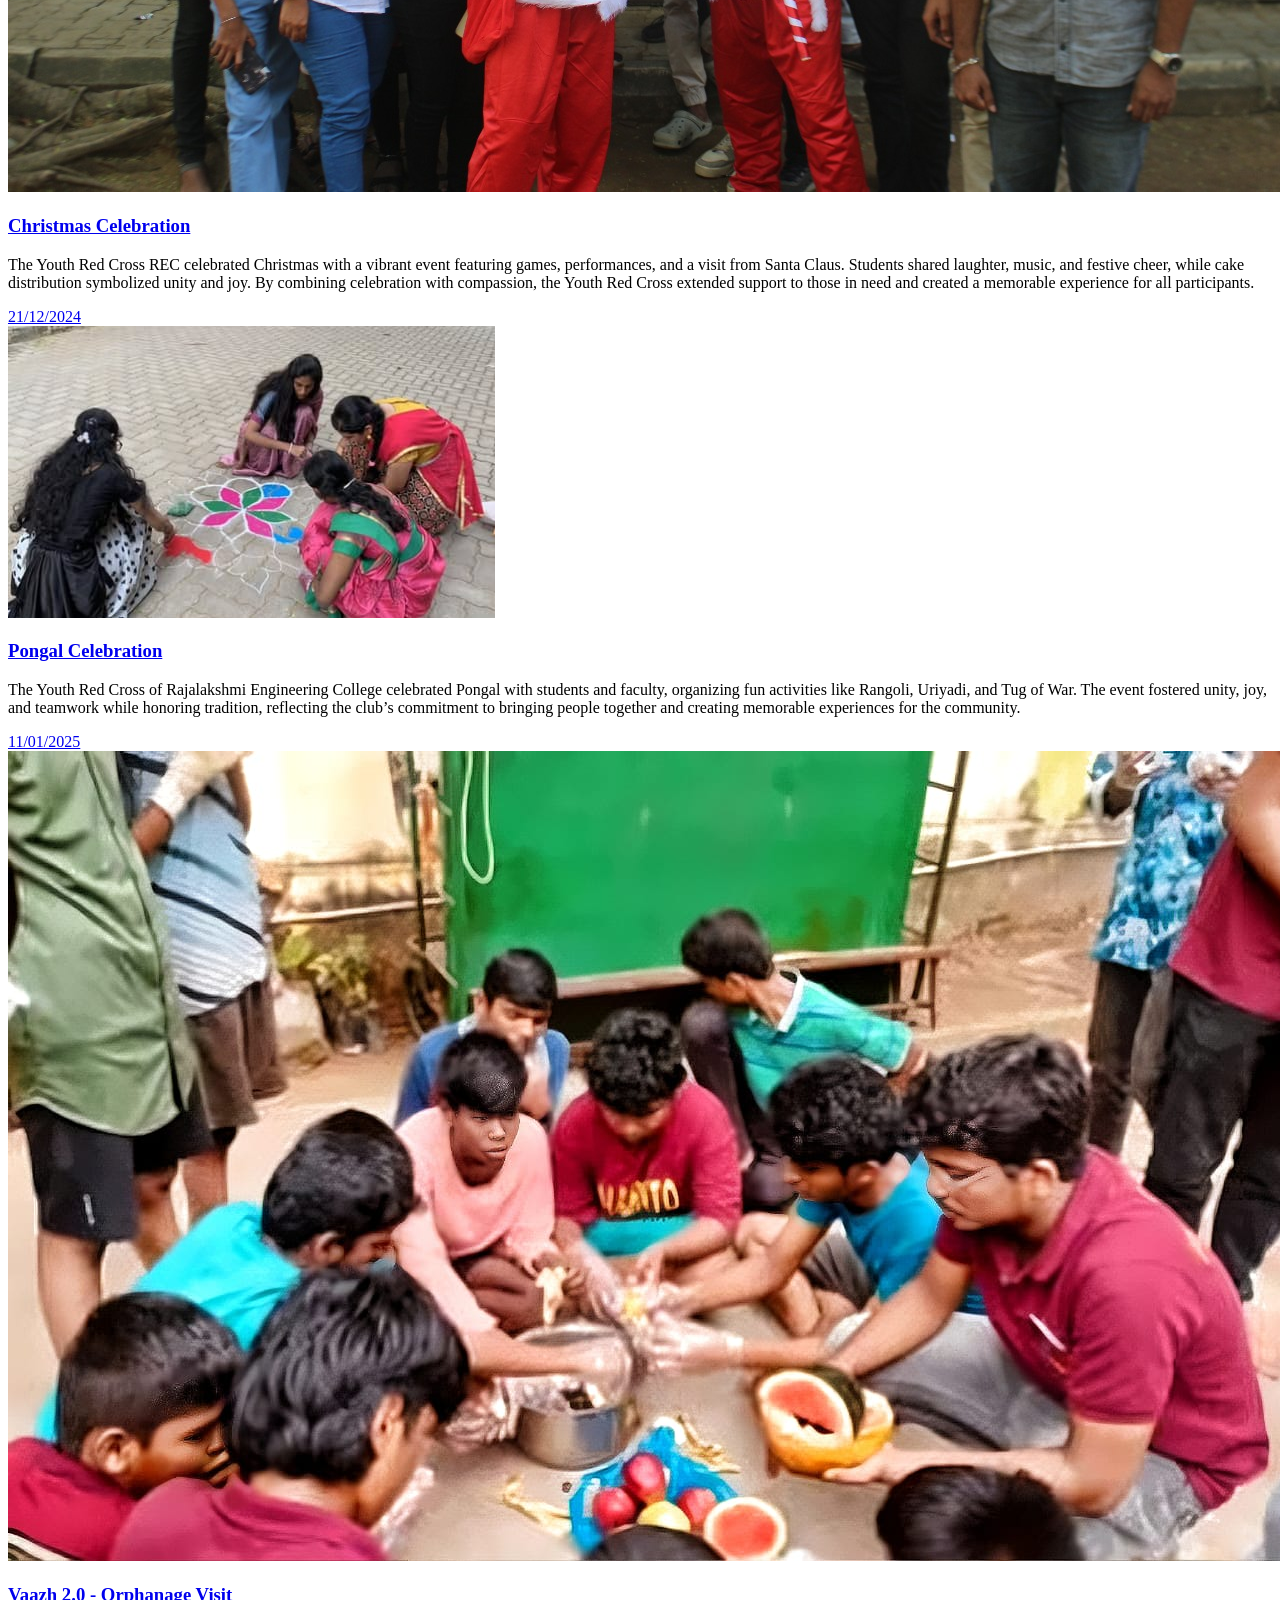
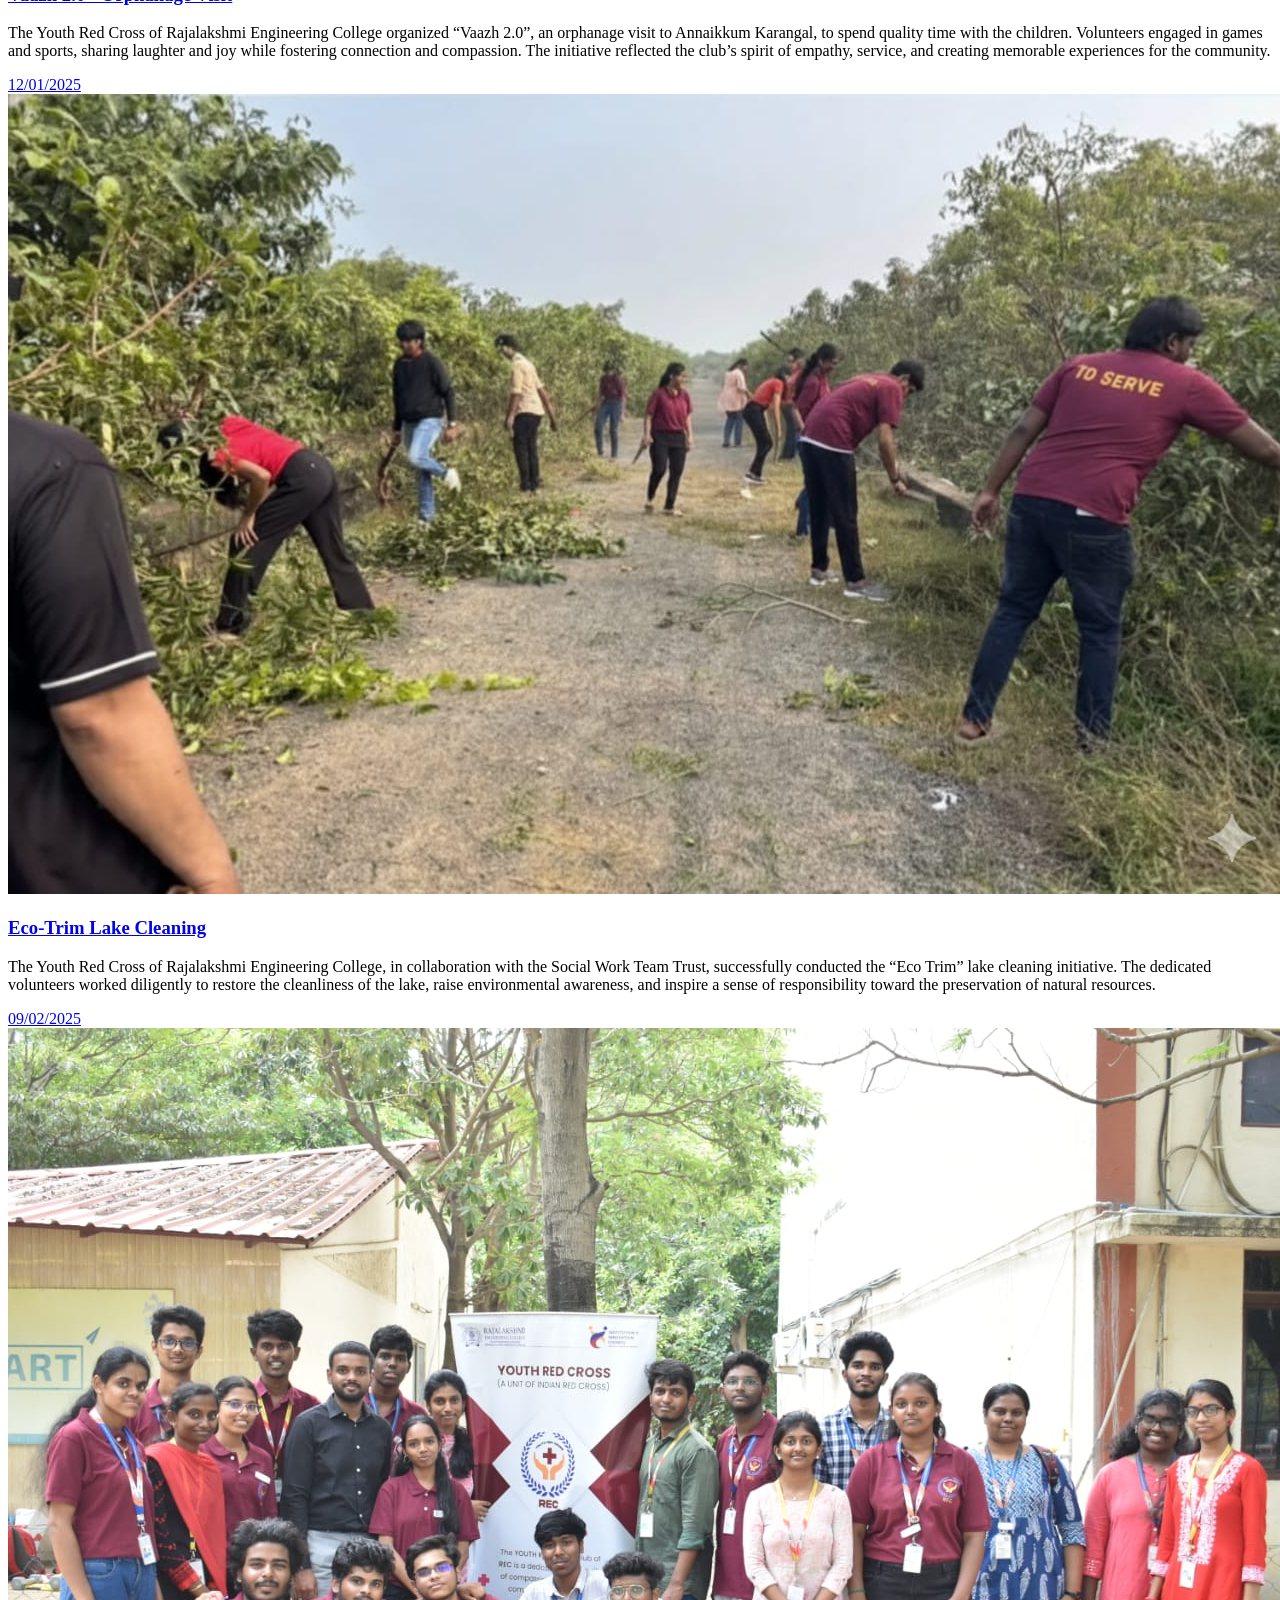
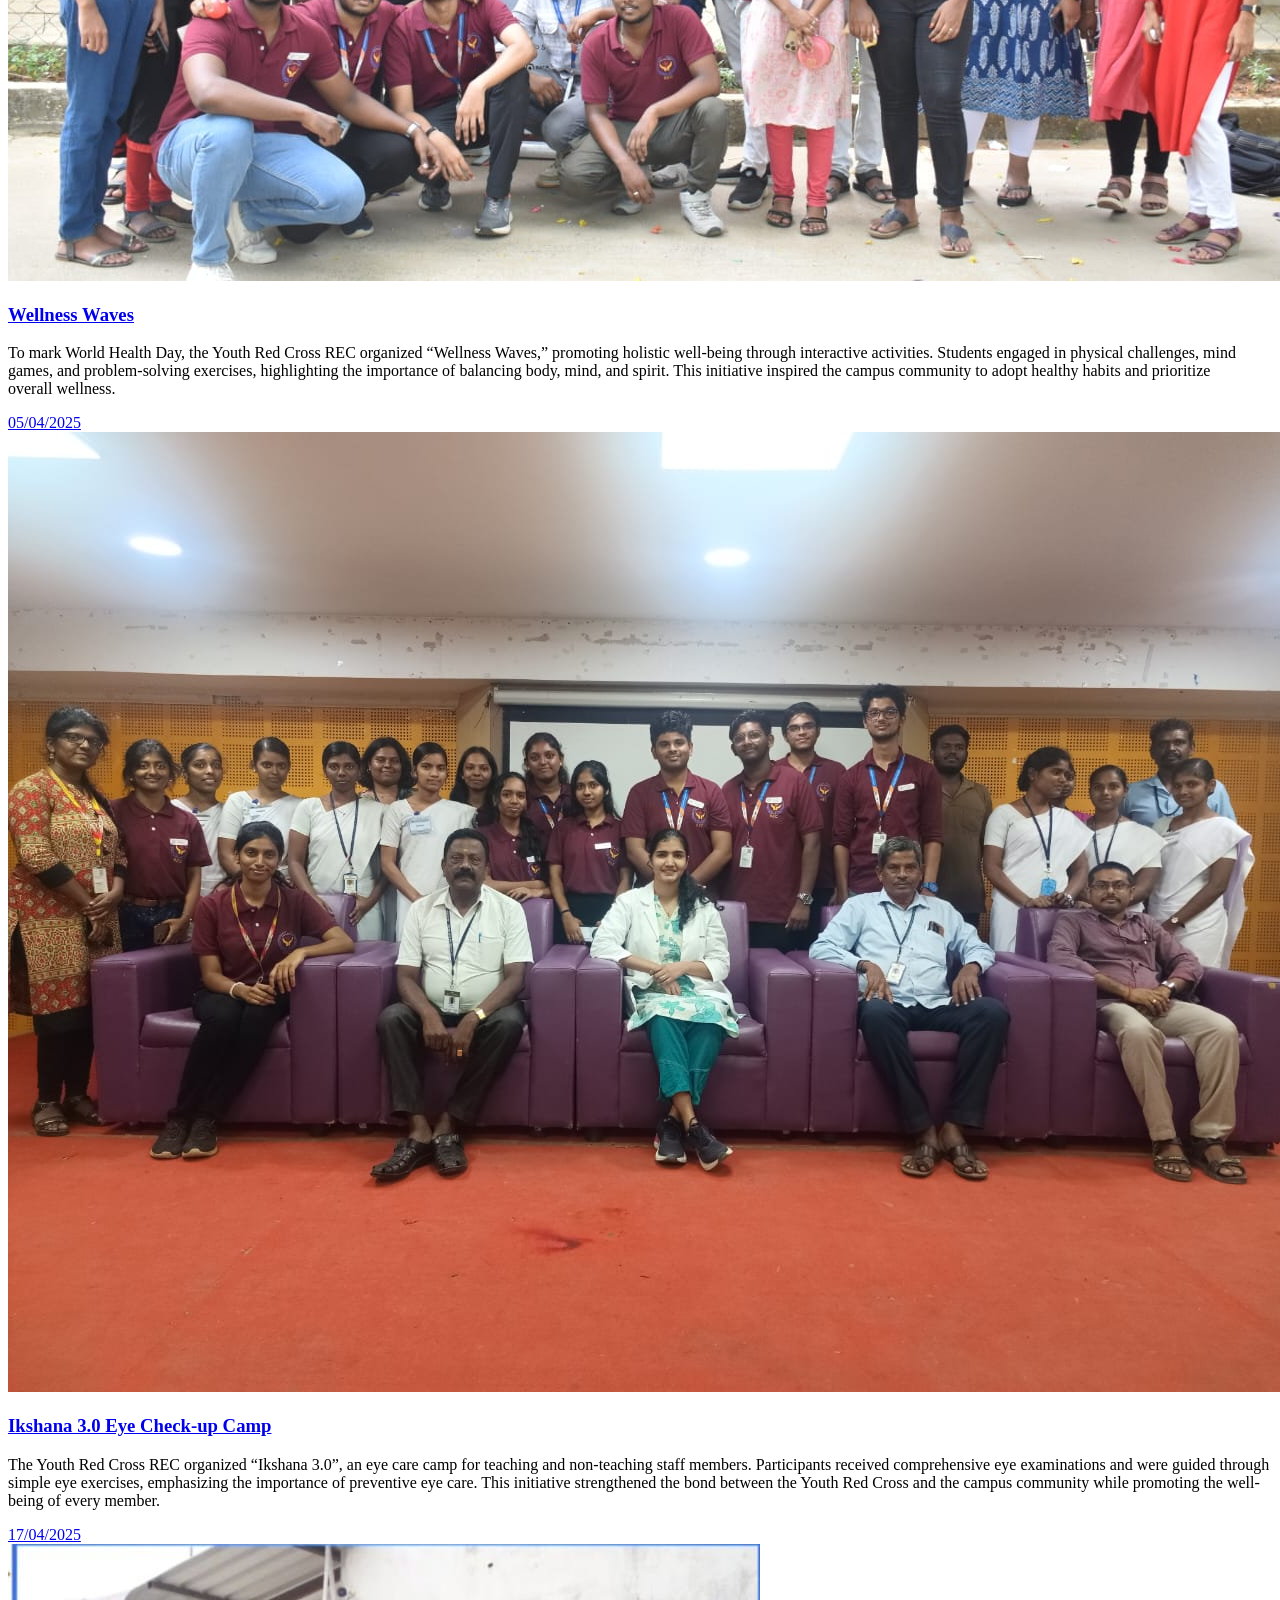
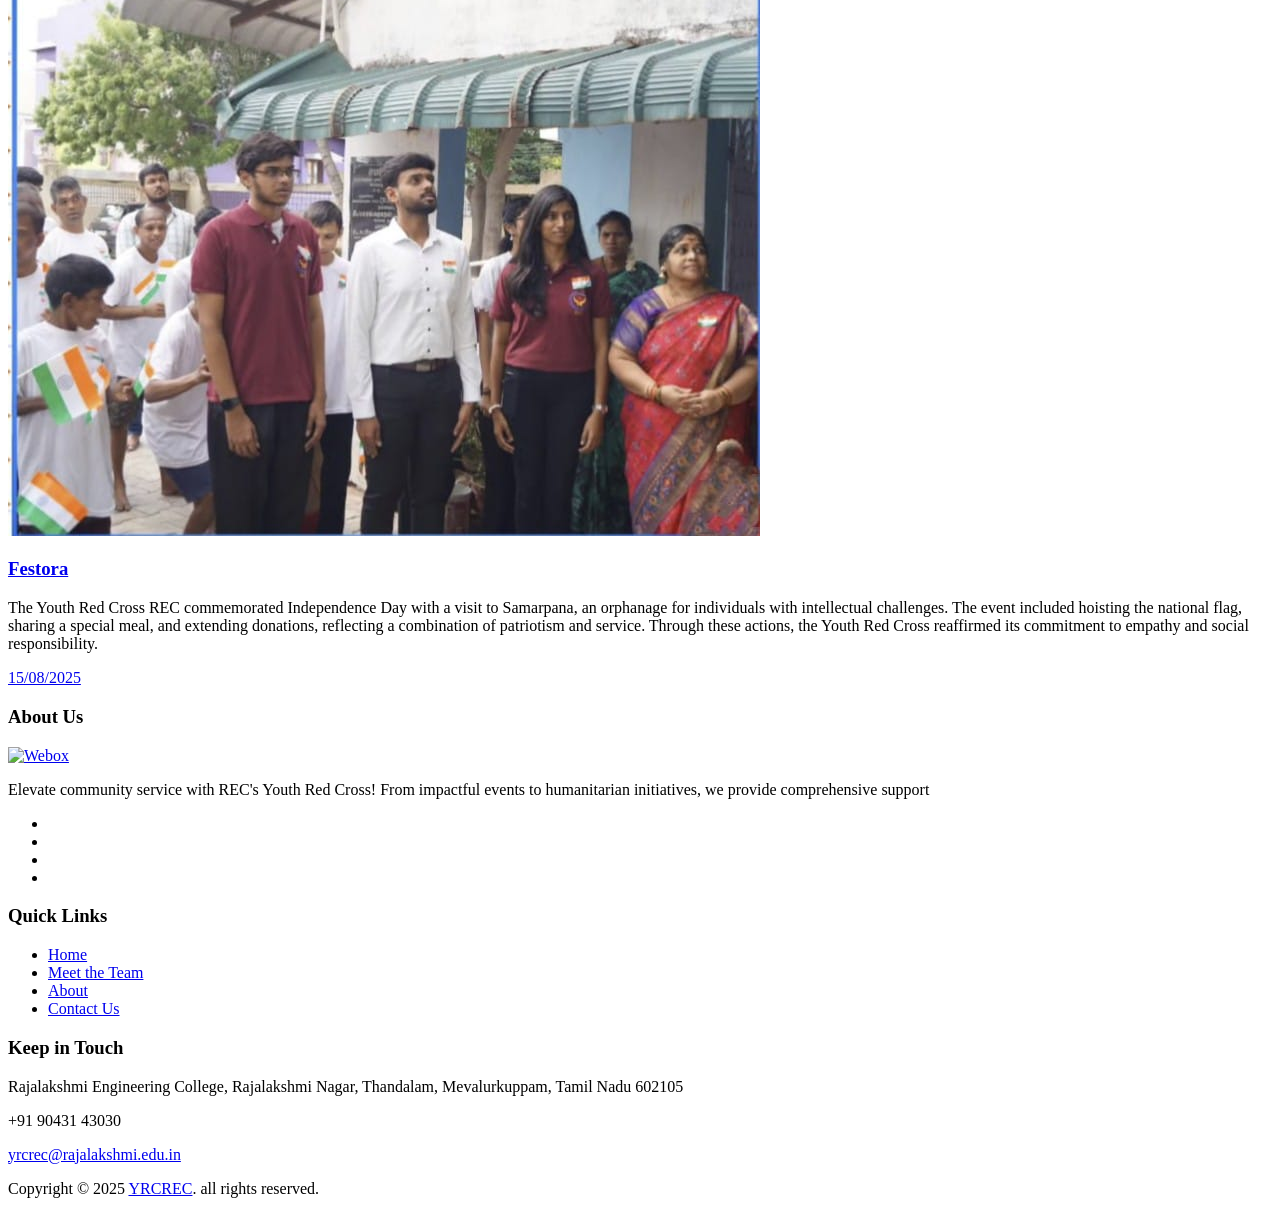
==== commit 1dbc2ae1: "siva" ====
--- a/site - Copy/2024-2025.html
+++ b/site - Copy/2024-2025.html
@@ -225,7 +225,7 @@
            </div>
            <h3 class="bottom10 font-light2 darkcolor"><a href="javascript:void(0)">Vaazh 2.0 - Orphanage Visit</a></h3>
            <p class="bottom20">The Youth Red Cross of Rajalakshmi Engineering College organized “Vaazh 2.0”, an orphanage visit to Annaikkum Karangal, to spend quality time with the children. Volunteers engaged in games and sports, sharing laughter and joy while fostering connection and compassion. The initiative reflected the club’s spirit of empathy, service, and creating memorable experiences for the community.</p>
-           <a class="readmore" href="javascript:void(0)">21/12/2024</a>
+           <a class="readmore" href="javascript:void(0)">12/01/2025</a>
          </div>
      </div>
      <div class="col-sm-6 col-lg-4 equalheight">
